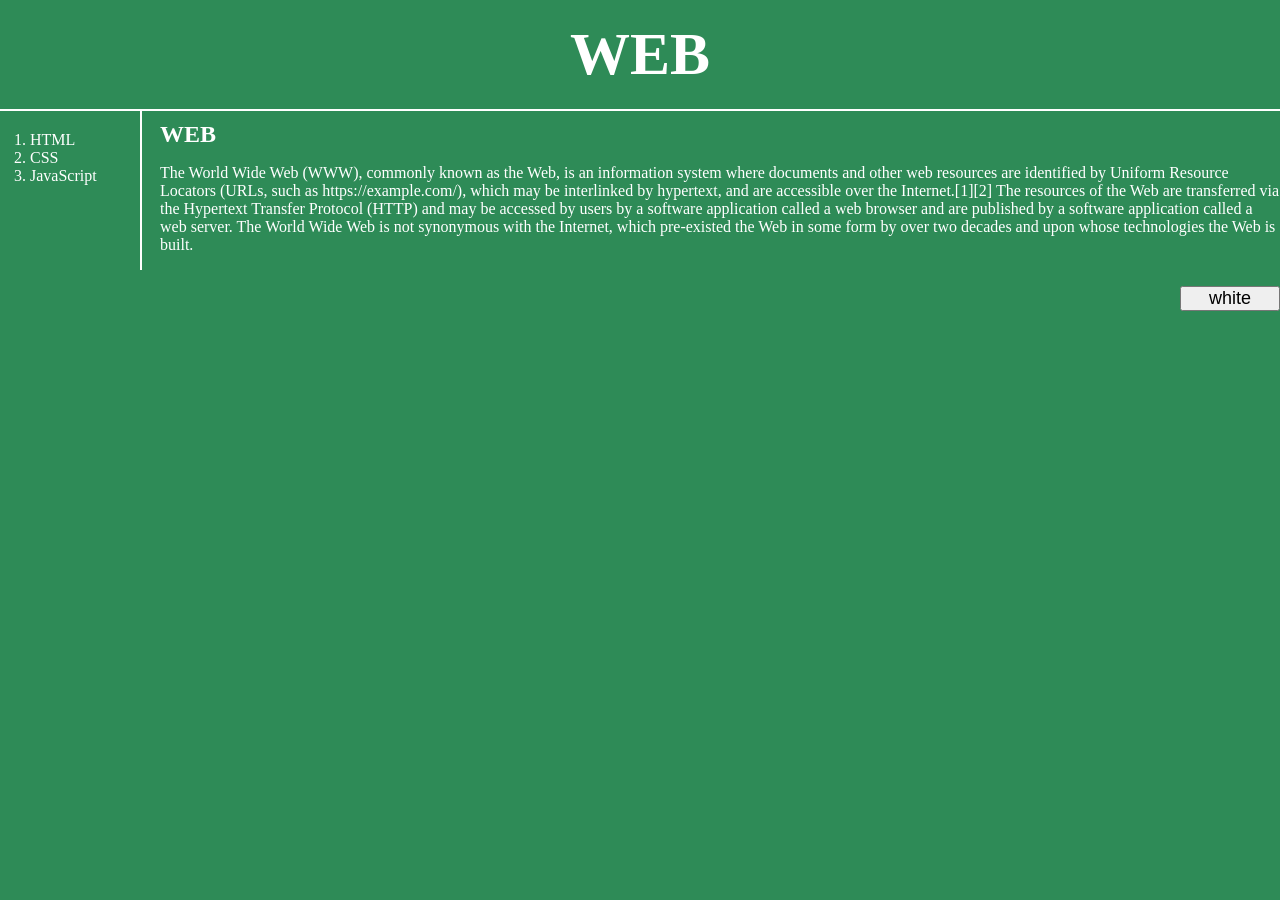
==== index.html @ 57980f30 "Add files via upload" ====
<!DOCTYPE html>
<html lang="en" dir="ltr">
  <head>
    <meta charset="utf-8">
    <link rel="stylesheet" href="style.css">
    <script src="https://ajax.googleapis.com/ajax/libs/jquery/3.5.1/jquery.min.js"></script>
    <script src="colors.js"></script>
    <title>WEB-welcome</title>
  </head>
  <body>
    <h1><a href="index.html">WEB</a></h1>
    <div id="grid">
    <ol>
      <li><a href="1.html">HTML</a></li>
      <li><a href="2.html">CSS</a></li>
      <li><a href="3.html">JavaScript</a></li>
    </ol>
    <div>
    <h2>WEB</h2>
    <p>
      The World Wide Web (WWW), commonly known as the Web,
      is an information system where documents and other
      web resources are identified by Uniform Resource Locators
      (URLs, such as https://example.com/), which may be
      interlinked by hypertext, and are accessible over
      the Internet.[1][2] The resources of the Web are
      transferred via the Hypertext Transfer Protocol (HTTP)
      and may be accessed by users by a software application
      called a web browser and are published by a software
      application called a web server. The World Wide Web is
      not synonymous with the Internet, which pre-existed the
      Web in some form by over two decades and upon whose
      technologies the Web is built.
    </div>
    </div>
     </p>
  </body>
  <input id="WhiGre" style="float:right" type="button" value="white" onclick="
  WhiGreeHR(this);
  ">
</html>
---- style.css ----
body{
  margin:0;
  background-color: seagreen;
  color:white;
}
a{
  color:black;
  text-decoration: none;
  color:white;
}
h1{
  font-size:60px;
  text-align: center;
  margin:0;
  padding:20px;
  border-bottom: 2px solid ;
}
  input{
    font-size: 18px;
    width: 100px;
    margin:0;
    padding:0;
    text-align: center;
  }
 ol{
  width:90px;
  margin:0;
  padding:20px;
  margin-left:10px;
  border-right: 2px solid ;
}
p{
  margin-left:10px;
}
h2{
  margin:0;
  padding-left:10px;
  padding-top:10px;
}
#grid{
  display: grid;
  grid-template-columns: 150px 1fr;
}
@media(max-width:800px){
  #grid{
    display:block;
  }
  ol{
    border-right:none;
  }
  p{
    margin-left:10px;
  }
  h2{
    margin:0;
    padding-left:10px;
  }
}
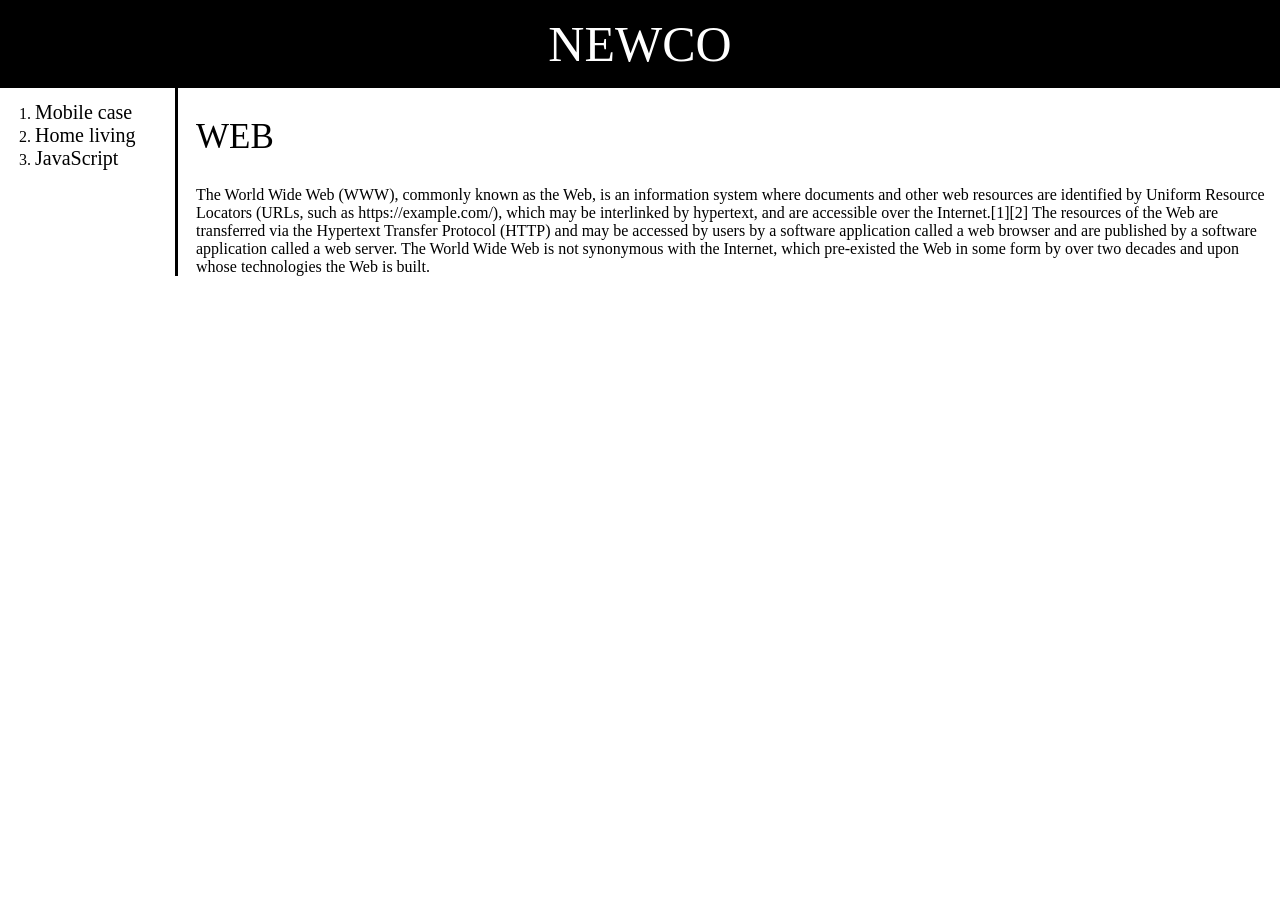
==== commit 88bfa1a5: "Add files via upload" ====
--- a/index.html
+++ b/index.html
@@ -2,40 +2,33 @@
 <html lang="en" dir="ltr">
   <head>
     <meta charset="utf-8">
+    <title>Web - Welcome</title>
     <link rel="stylesheet" href="style.css">
-    <script src="https://ajax.googleapis.com/ajax/libs/jquery/3.5.1/jquery.min.js"></script>
-    <script src="colors.js"></script>
-    <title>WEB-welcome</title>
   </head>
   <body>
-    <h1><a href="index.html">WEB</a></h1>
-    <div id="grid">
-    <ol>
-      <li><a href="1.html">HTML</a></li>
-      <li><a href="2.html">CSS</a></li>
-      <li><a href="3.html">JavaScript</a></li>
+    <h1 class="first"><a href="index.html">NEWCO</a></h1>
+      <div id="third">
+    <ol class="list">
+      <li><a href="html.html">Mobile case</a></li>
+      <li><a href="css.html">Home living</a></li>
+      <li><a href="JavaScript.html">JavaScript</a></li>
     </ol>
     <div>
     <h2>WEB</h2>
     <p>
-      The World Wide Web (WWW), commonly known as the Web,
-      is an information system where documents and other
-      web resources are identified by Uniform Resource Locators
-      (URLs, such as https://example.com/), which may be
-      interlinked by hypertext, and are accessible over
-      the Internet.[1][2] The resources of the Web are
-      transferred via the Hypertext Transfer Protocol (HTTP)
-      and may be accessed by users by a software application
-      called a web browser and are published by a software
-      application called a web server. The World Wide Web is
-      not synonymous with the Internet, which pre-existed the
-      Web in some form by over two decades and upon whose
-      technologies the Web is built.
+      The World Wide Web (WWW), commonly known as the Web, is an
+      information system where documents and other web resources
+      are identified by Uniform Resource Locators (URLs, such as
+      https://example.com/), which may be interlinked by hypertext,
+       and are accessible over the Internet.[1][2] The resources of
+       the Web are transferred via the Hypertext Transfer Protocol
+       (HTTP) and may be accessed by users by a software application
+       called a web browser and are published by a software application
+       called a web server. The World Wide Web is not synonymous with
+       the Internet, which pre-existed the Web in some form by over
+       two decades and upon whose technologies the Web is built.
+        </p>
+      </div>
     </div>
-    </div>
-     </p>
   </body>
-  <input id="WhiGre" style="float:right" type="button" value="white" onclick="
-  WhiGreeHR(this);
-  ">
 </html>
--- a/style.css
+++ b/style.css
@@ -1,58 +1,54 @@
-body{
-  margin:0;
-  background-color: seagreen;
-  color:white;
-}
-a{
-  color:black;
-  text-decoration: none;
-  color:white;
-}
-h1{
-  font-size:60px;
-  text-align: center;
-  margin:0;
-  padding:20px;
-  border-bottom: 2px solid ;
-}
-  input{
-    font-size: 18px;
-    width: 100px;
-    margin:0;
-    padding:0;
+
+  body {
+    margin: 0px;
+  }
+  h1 {
     text-align: center;
+    font-size: 50px;
+    background-color: black;
+    margin-bottom: 0px;
+    margin-top: 0px;
+    padding-top: 15px;
+    padding-bottom: 15px;
   }
- ol{
-  width:90px;
-  margin:0;
-  padding:20px;
-  margin-left:10px;
-  border-right: 2px solid ;
-}
-p{
-  margin-left:10px;
-}
-h2{
-  margin:0;
-  padding-left:10px;
-  padding-top:10px;
-}
-#grid{
-  display: grid;
-  grid-template-columns: 150px 1fr;
-}
-@media(max-width:800px){
-  #grid{
-    display:block;
+  h2 {
+    font-size: 35px;
+    padding-left: 20px;
+    font-weight: lighter;
   }
-  ol{
-    border-right:none;
+  p {
+    padding-left: 20px;
   }
-  p{
-    margin-left:10px;
+  .first a {
+    color: white;
+    text-decoration: none;
+    font-weight: normal;
   }
-  h2{
-    margin:0;
-    padding-left:10px;
+  .list a {
+    color: black;
+    text-decoration: none;
+    font-weight: lighter;
+    font-size: 20px;
+    width: 150px;
   }
-}
+  .list {
+    margin-top: 0px;
+    padding-left: 35px;
+    padding-top: 13px;
+    border-right: 3px solid black;
+    width: 140px;
+  }
+  #third {
+    display: grid;
+    grid-template-columns: 176px 1fr;
+  }
+  @media(max-width:600px){
+    #third {
+      display: block;
+    }
+    .list {
+      border-right: none;
+      padding-top: 50px;
+      padding-bottom: 50px;
+    }
+  }
